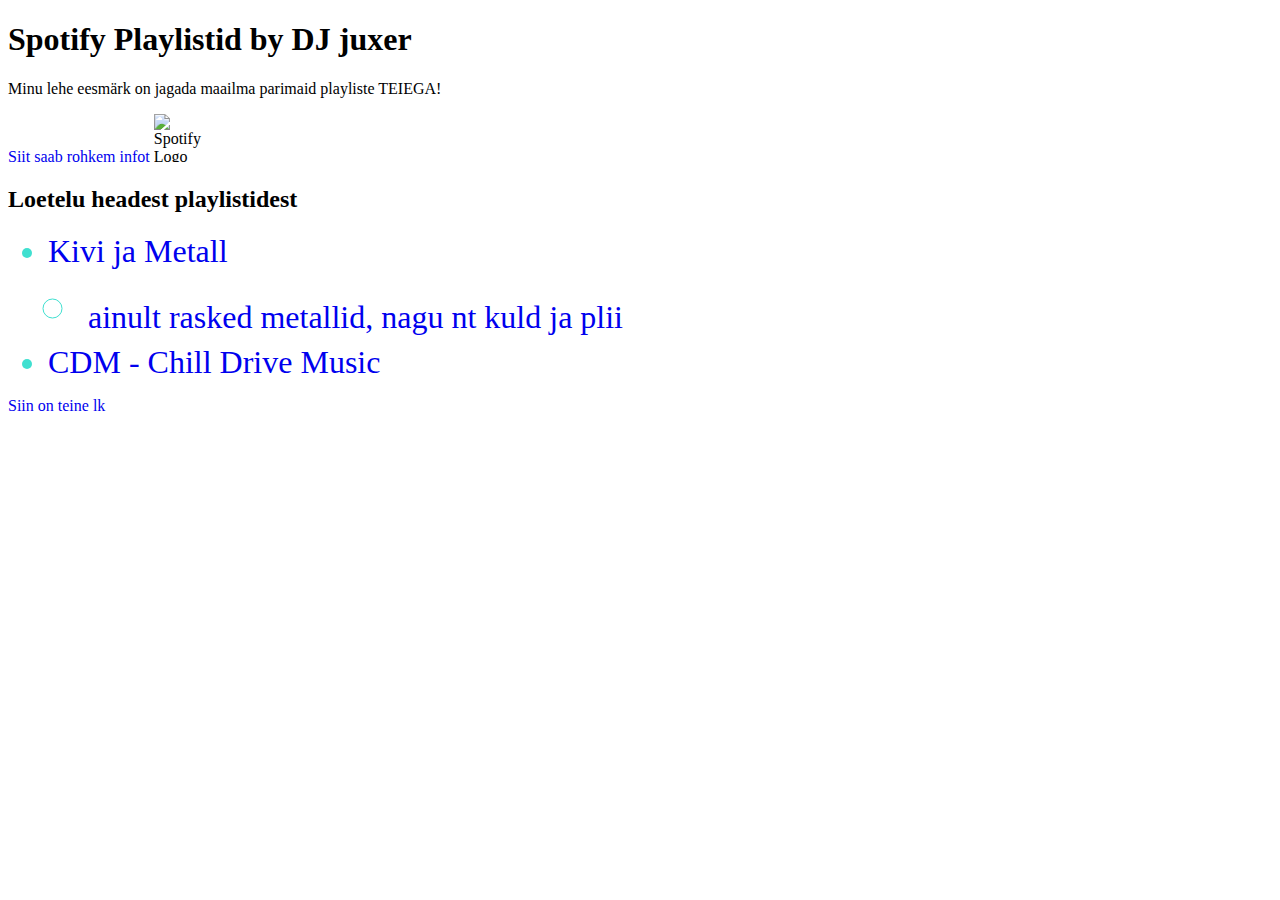
==== index.html @ 933525e7 "Second commit*" ====
<!DOCTYPE html>
<html lang="en">

<head>
    <meta charset="UTF-8">
    <meta http-equiv="X-UA-Compatible" content="IE=edge">
    <meta name="viewport" content="width=device-width, initial-scale=1.0">
    <link rel="stylesheet" href="app.css">
    <title>Spotify Playlistid</title>
</head>

<body>
    <div>
        <h1> Spotify Playlistid by DJ juxer</h1>
        <p> Minu lehe eesmärk on jagada maailma parimaid playliste TEIEGA!</p>
        <p></p>
        <a href="https://open.spotify.com/user/supereesti?si=8648c18c92aa42de" target="_blank">Siit saab rohkem
            infot</a>
        <img class=Spotify
            src="https://yt3.ggpht.com/ytc/AKedOLRh4oKc1i2eW4pRcPSL8gQejrjVq7Oplzthcgcurw=s900-c-k-c0x00ffffff-no-rj"
            alt="Spotify Logo">
    </div>
    <div>
        <h2> Loetelu headest playlistidest</h2>
        <ul>
            <li><a href="https://open.spotify.com/playlist/2ymU9mGnFONDm1viUvWkHT?si=7c455fa9552a48b9"
                    target="_blank">Kivi ja Metall</a>
                <ul>
                    <li><a class=raskedmetallid
                            href="https://open.spotify.com/playlist/6pHq4jhhseuk9QaFanc6sd?si=ff036534839645f0"
                            target="_blank">ainult rasked metallid, nagu nt kuld ja plii</a></li>
                </ul>
            </li>
            <li><a href="https://open.spotify.com/playlist/6N6bOMrJ3lpUweHqtwaqpJ?si=47f11c6a58384801"
                    target="_blank">CDM - Chill Drive Music</a></li>
        </ul>
    </div>
    <div>
        <a href="page1.html">Siin on teine lk</a>
    </div>

</body>

</html>
---- app.css ----
.Spotify {
    padding: 0;
    max-width: 3em;
    max-height: 3em;
}

li {
    font-size: 2em;
    color: turquoise;
}

a {
    text-decoration: none;
}

table, td {
    border: 1px solid black;
}

.raskedmetallid {
    font-size: 0.5em;
}
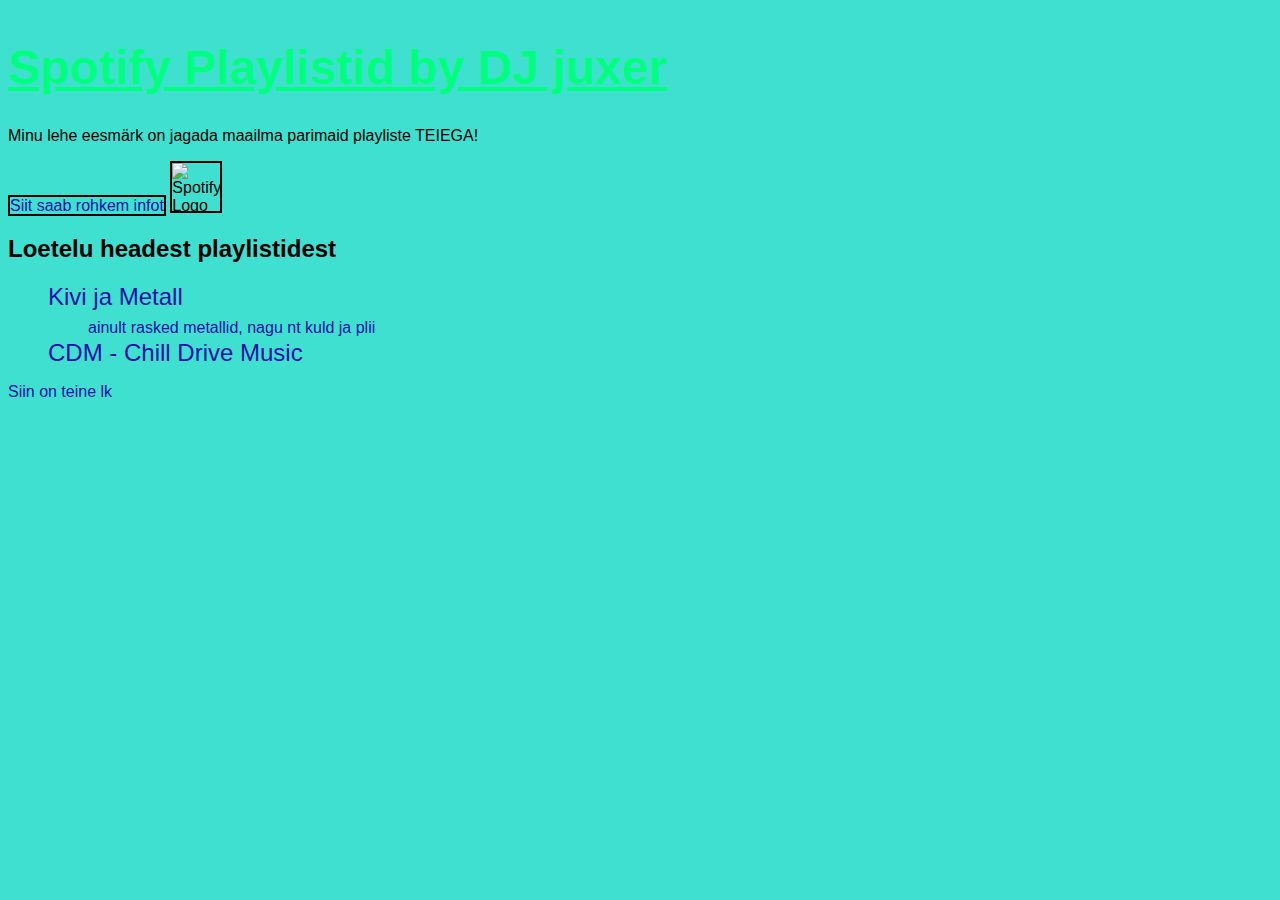
==== commit f29fc286: "Third commit" ====
--- a/index.html
+++ b/index.html
@@ -14,7 +14,8 @@
         <h1> Spotify Playlistid by DJ juxer</h1>
         <p> Minu lehe eesmärk on jagada maailma parimaid playliste TEIEGA!</p>
         <p></p>
-        <a href="https://open.spotify.com/user/supereesti?si=8648c18c92aa42de" target="_blank">Siit saab rohkem
+        <a class=Spotify href="https://open.spotify.com/user/supereesti?si=8648c18c92aa42de" target="_blank">Siit saab
+            rohkem
             infot</a>
         <img class=Spotify
             src="https://yt3.ggpht.com/ytc/AKedOLRh4oKc1i2eW4pRcPSL8gQejrjVq7Oplzthcgcurw=s900-c-k-c0x00ffffff-no-rj"
--- a/app.css
+++ b/app.css
@@ -1,22 +1,44 @@
 .Spotify {
-    padding: 0;
     max-width: 3em;
     max-height: 3em;
+    border: 2px solid black;
 }
 
 li {
-    font-size: 2em;
+    font-size: 1.5rem;
     color: turquoise;
 }
 
 a {
     text-decoration: none;
+    color: rgb(18, 16, 165);
 }
 
+th {
+    background-color: tomato;
+    font-weight: bolder;
+    color: black;
+}
 table, td {
     border: 1px solid black;
 }
 
 .raskedmetallid {
-    font-size: 0.5em;
-}+    font-size: 1rem;
+}
+
+body {
+    display: flex;
+    flex-wrap: wrap;
+    flex-direction: column;
+    justify-content: center;
+    background-color: turquoise;
+    font-family: 'Segoe UI', Tahoma, Geneva, Verdana, sans-serif;
+}
+
+h1{ 
+    font-size: 3em;
+    color: springgreen;
+    font-weight: bold;
+    text-decoration: underline;
+}
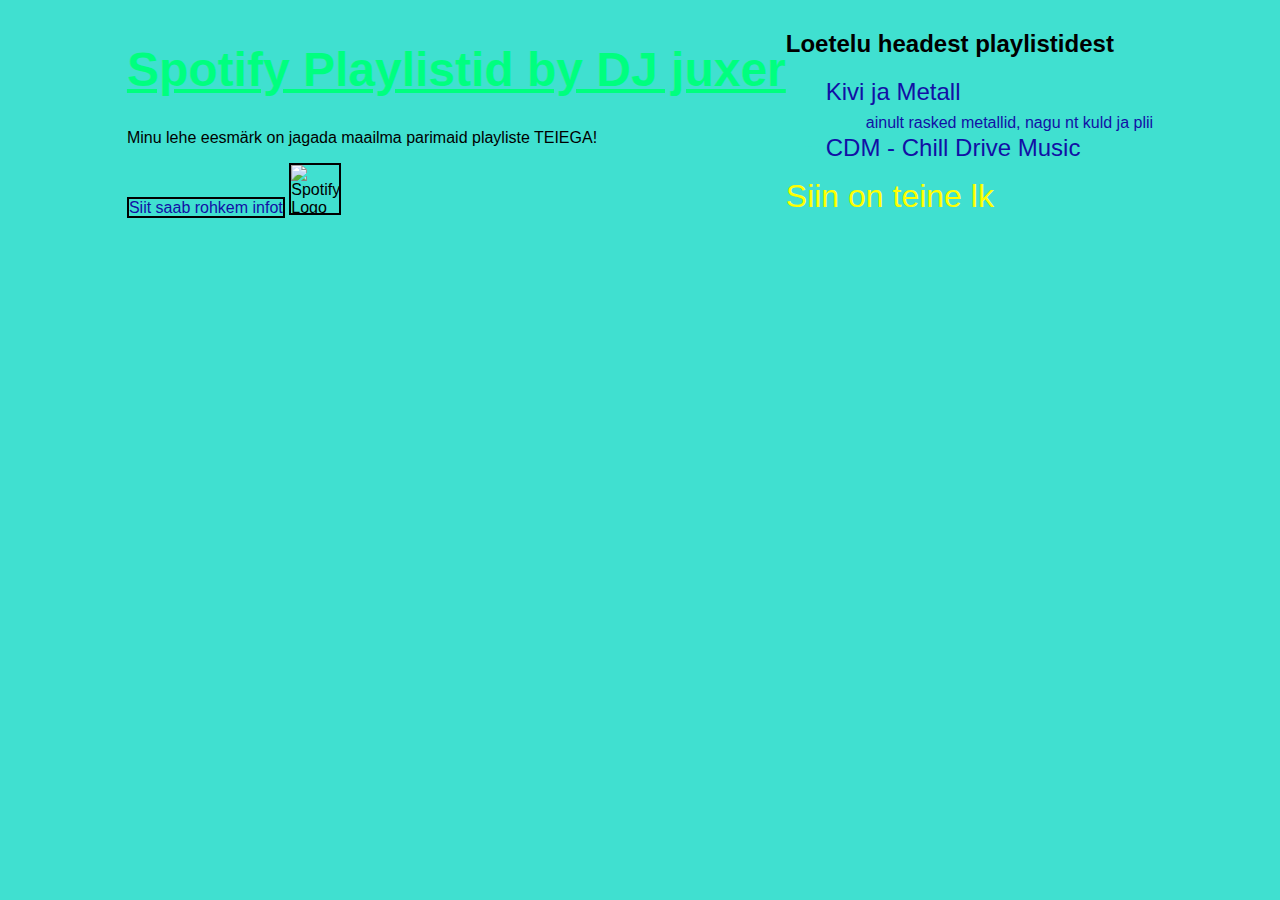
==== commit 086c42c6: "Small changes" ====
--- a/index.html
+++ b/index.html
@@ -10,7 +10,7 @@
 </head>
 
 <body>
-    <div>
+    <div class=Essaosa>
         <h1> Spotify Playlistid by DJ juxer</h1>
         <p> Minu lehe eesmärk on jagada maailma parimaid playliste TEIEGA!</p>
         <p></p>
@@ -21,7 +21,7 @@
             src="https://yt3.ggpht.com/ytc/AKedOLRh4oKc1i2eW4pRcPSL8gQejrjVq7Oplzthcgcurw=s900-c-k-c0x00ffffff-no-rj"
             alt="Spotify Logo">
     </div>
-    <div>
+    <div class=Teineosa>
         <h2> Loetelu headest playlistidest</h2>
         <ul>
             <li><a href="https://open.spotify.com/playlist/2ymU9mGnFONDm1viUvWkHT?si=7c455fa9552a48b9"
@@ -35,9 +35,7 @@
             <li><a href="https://open.spotify.com/playlist/6N6bOMrJ3lpUweHqtwaqpJ?si=47f11c6a58384801"
                     target="_blank">CDM - Chill Drive Music</a></li>
         </ul>
-    </div>
-    <div>
-        <a href="page1.html">Siin on teine lk</a>
+        <a class=teinelk href="page1.html">Siin on teine lk</a>
     </div>
 
 </body>
--- a/app.css
+++ b/app.css
@@ -1,3 +1,22 @@
+
+
+body {
+    display: flex;
+    flex-wrap: wrap;
+    flex-direction: row;
+    justify-content: center;
+    padding: 2px;
+    background-color: turquoise;
+    font-family: 'Segoe UI', Tahoma, Geneva, Verdana, sans-serif;
+}
+
+h1{ 
+    font-size: 3em;
+    color: springgreen;
+    font-weight: bold;
+    text-decoration: underline;
+}
+
 .Spotify {
     max-width: 3em;
     max-height: 3em;
@@ -12,6 +31,13 @@
 a {
     text-decoration: none;
     color: rgb(18, 16, 165);
+    transition: ease-in-out 1s;
+}
+
+a:hover {
+    font-size: 2rem;
+    color: ivory;
+
 }
 
 th {
@@ -27,18 +53,13 @@
     font-size: 1rem;
 }
 
-body {
-    display: flex;
-    flex-wrap: wrap;
-    flex-direction: column;
-    justify-content: center;
-    background-color: turquoise;
-    font-family: 'Segoe UI', Tahoma, Geneva, Verdana, sans-serif;
+.teinelk {
+    font-size: 2rem;
+    color: yellow;
 }
 
-h1{ 
-    font-size: 3em;
-    color: springgreen;
-    font-weight: bold;
-    text-decoration: underline;
-}
+@media screen and (max_width: 1085px) {
+    body {
+        display: block;
+    }
+}